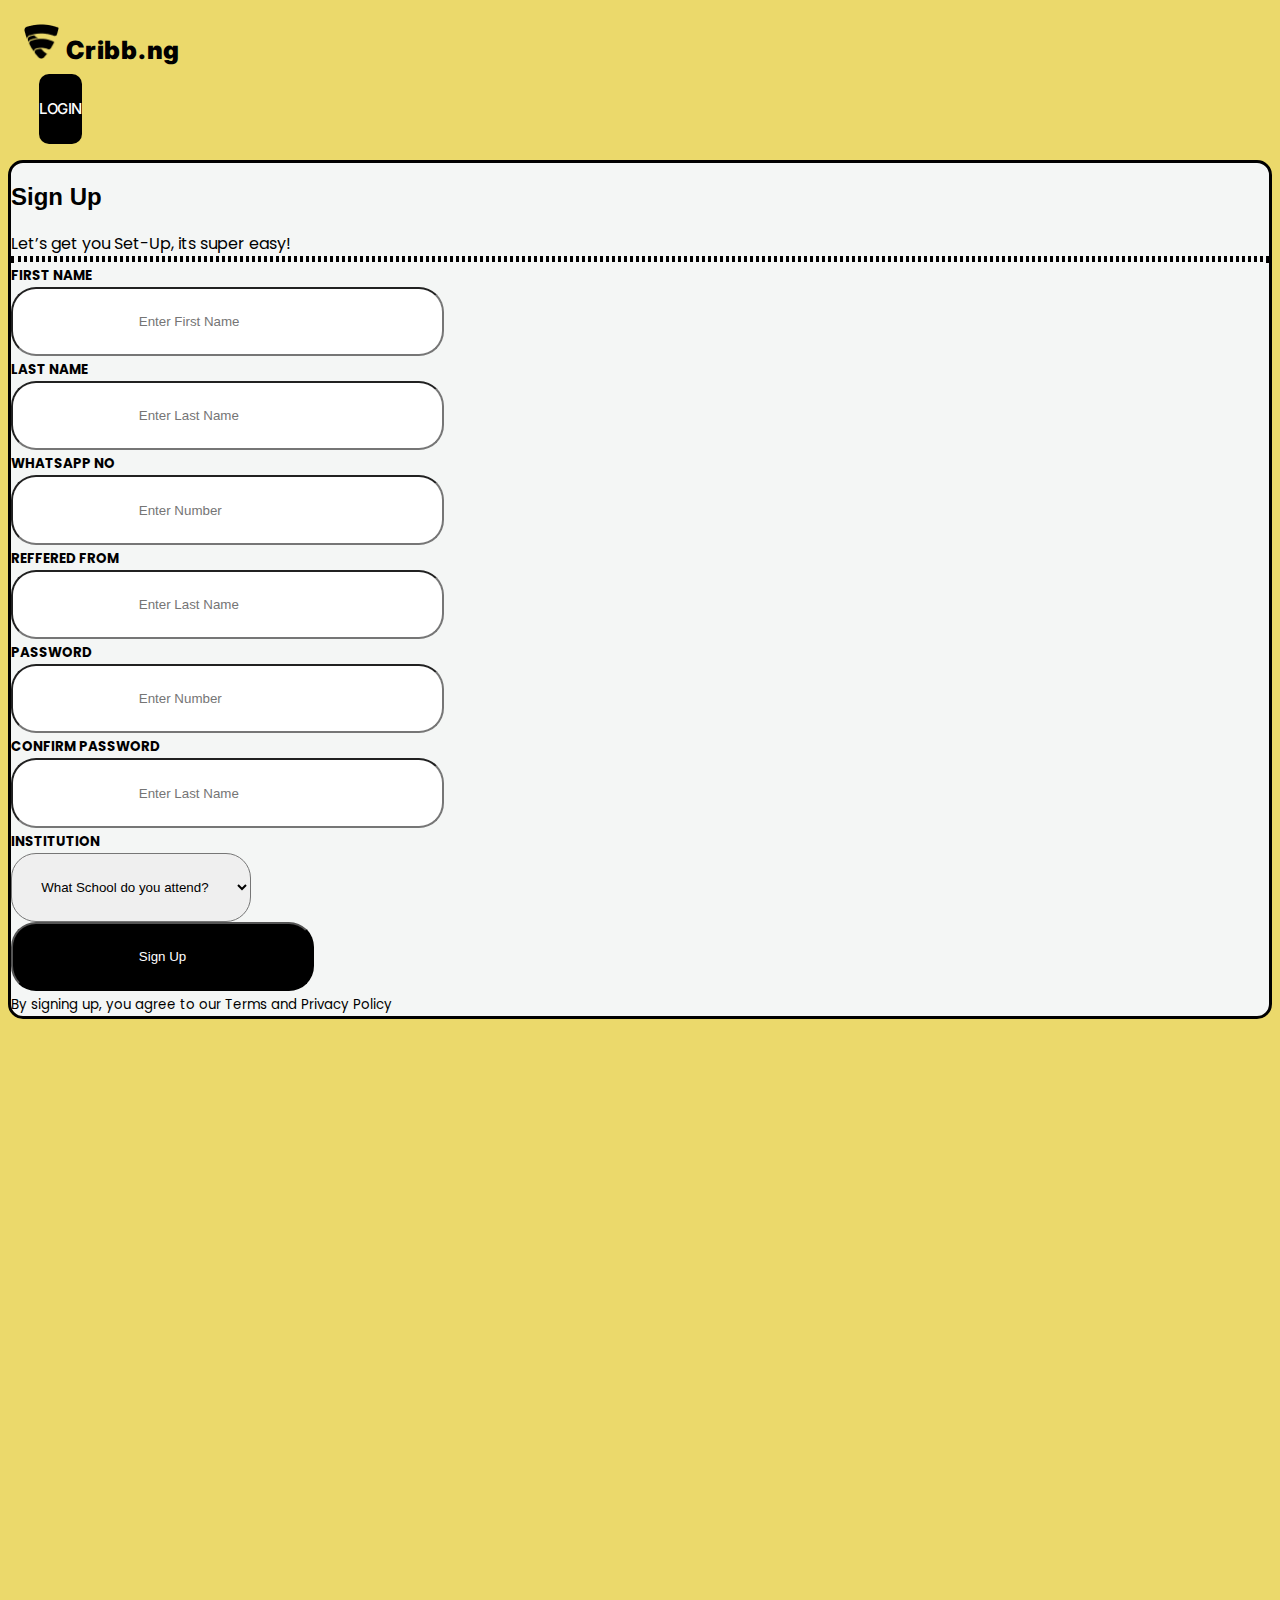
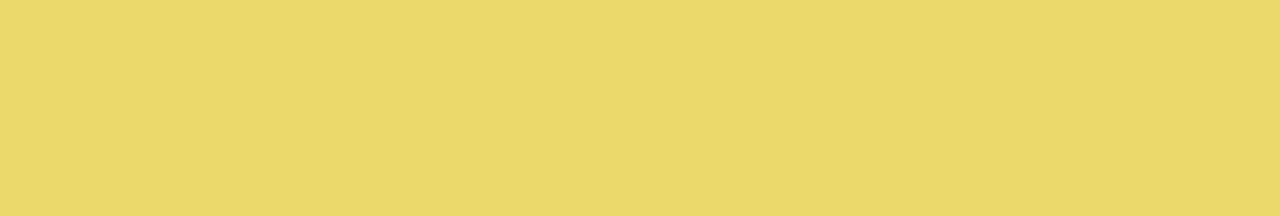
==== signup.html @ 554bae90 "Rename signup to signup.html" ====
<!doctype html>
<html lang="en">

<head>
    <!-- Required meta tags -->
    <meta charset="utf-8">
    <meta name="viewport" content="width=device-width, initial-scale=1, shrink-to-fit=no">
    <link rel="stylesheet" href="https://fonts.googleapis.com/css?family=Poppins|Montserrat">
    <link rel="stylesheet" href="fonts/icomoon/style.css">
    <link rel="stylesheet" href="css/owl.carousel.min.css">
    <!-- Bootstrap CSS -->
    <link href="https://cdn.jsdelivr.net/npm/bootstrap@5.3.2/dist/css/bootstrap.min.css" rel="stylesheet"
        integrity="sha384-T3c6CoIi6uLrA9TneNEoa7RxnatzjcDSCmG1MXxSR1GAsXEV/Dwwykc2MPK8M2HN" crossorigin="anonymous">
    <!-- Style -->
    <link rel="stylesheet" href="css/style.css">
    <link rel="stylesheet" href="css/home.css">
    <title>Cribb.ng - Sign Up</title>
</head>

<body style="background-color: #EBD96B; font-family: 'Poppins';">
    <div class="site-mobile-menu site-navbar-target">
        <div class="site-mobile-menu-header">
            <div class="site-mobile-menu-close mt-3">
                <span class="icon-close2 js-menu-toggle"></span>
            </div>
        </div>
        <div class="site-mobile-menu-body"></div>
    </div>
    <header class="site-navbar site-navbar-target bg-white" style="background-color: #EBD96B !important;" role="banner">
        <div class="container p-0">
            <div class="row align-items-center position-relative p-0">
                <div class="col-lg-2 text-center justify-content-center">
                    <div class="site-logo text-center justify-content-center">
                        <div class="text-center justify-content-center d-flex align-items-center text-center">
                            <image src="images/Vector.png" class="vector"></image>
                            <span class="cribb">Cribb.ng</span>
                        </div>
                    </div>
                    <div class="ml-auto toggle-button d-inline-block d-lg-none"><a href="#"
                            class="site-menu-toggle py-5 js-menu-toggle text-black"><span
                                class="icon-menu h3 text-black"></span></a>
                    </div>
                </div>
                <div class="col-lg-10 d-flex justify-content-end text-right ml-auto">
                    <nav class="site-navigation text-right mr-auto " role="navigation">
                        <ul class="site-menu main-menu js-clone-nav ml-auto d-none d-lg-block">
                            <li><a href="contact.html" class="nav-link py-1 px-4 shadow profile"
                                    style="font-size: 15px; border-radius: 10px; background-color: black; color: #FFFFFF !important;">LOGIN</a>
                            </li>
                        </ul>
                    </nav>
                </div>
            </div>
        </div>
    </header>

    <div class="container">
        <div class="row justify-content-center">
            <div class="col-lg-6 mt-2" style="background-color: #F4F6F5; border: 3px solid black; border-radius: 15px;">
                <div class="row mt-3 text-center">
                    <h2>Sign Up</h2>
                </div>
                <div class="row justify-content-center text-center mt-3">
                    Let’s get you Set-Up, its super easy!
                </div>
                <div class="row mx-5 mt-2 border-1" style="border-style: dotted;">
                    <span></span>
                </div>
                <form>
                    <div class="row d-flex justify-content-around text-left mt-4">
                        <div class="col-5 justify-content-start text-left">
                            <div class="row d-flex align-content-lg-start mx-4">
                                <small style="font-weight: bold;">FIRST NAME</small>
                            </div>
                            <div class="row justify-content-start text-left px-4"><input class=""
                                    style="border-radius: 25px; padding: 2% 10%;" placeholder="Enter First Name"></div>
                        </div>

                        <div class="col-5 justify-content-start text-left">
                            <div class="row d-flex align-content-lg-start mx-4">
                                <small style="font-weight: bold;">LAST NAME</small>
                            </div>
                            <div class="row justify-content-start text-left px-4"><input class=""
                                    style="border-radius: 25px; padding: 2% 10%;" placeholder="Enter Last Name"></div>
                        </div>
                    </div>
                    <div class="row d-flex justify-content-around text-left mt-4">
                        <div class="col-5 justify-content-start text-left">
                            <div class="row d-flex align-content-lg-start mx-4">
                                <small style="font-weight: bold;">WHATSAPP NO</small>
                            </div>
                            <div class="row justify-content-start text-left px-4"><input class=""
                                    style="border-radius: 25px; padding: 2% 10%;" placeholder="Enter Number"></div>
                        </div>

                        <div class="col-5 justify-content-start text-left">
                            <div class="row d-flex align-content-lg-start mx-4">
                                <small style="font-weight: bold;">REFFERED FROM</small>
                            </div>
                            <div class="row justify-content-start text-left px-4"><input class=""
                                    style="border-radius: 25px; padding: 2% 10%;" placeholder="Enter Last Name"></div>
                        </div>
                    </div>
                    <div class="row d-flex justify-content-around text-left mt-4">
                        <div class="col-5 justify-content-start text-left">
                            <div class="row d-flex align-content-lg-start mx-4">
                                <small style="font-weight: bold;">PASSWORD</small>
                            </div>
                            <div class="row justify-content-start text-left px-4"><input class=""
                                    style="border-radius: 25px; padding: 2% 10%;" placeholder="Enter Number"></div>
                        </div>

                        <div class="col-5 justify-content-start text-left">
                            <div class="row d-flex align-content-lg-start mx-4">
                                <small style="font-weight: bold;">CONFIRM PASSWORD</small>
                            </div>
                            <div class="row justify-content-start text-left px-4"><input class=""
                                    style="border-radius: 25px; padding: 2% 10%;" placeholder="Enter Last Name"></div>
                        </div>
                    </div>
                    <div class="row d-flex justify-content-around text-left mt-4">
                        <div class="col-11 justify-content-start text-left">
                            <div class="row d-flex align-content-lg-start mx-4">
                                <small style="font-weight: bold;">INSTITUTION</small>
                            </div>
                            <div class="row justify-content-start text-left px-4">
                                <select readonly style="border-radius: 25px; padding: 2%;">
                                    <option>What School do you attend?</option>
                                </select>
                            </div>
                        </div>
                    </div>
                    <div class="row d-flex justify-content-around text-left mt-4">
                        <div class="col-11 justify-content-start text-left">
                            <div class="row justify-content-start text-left px-4"><button class=""
                                    style="background-color: black; color:white; border-radius: 25px; padding: 2% 10%;"
                                    placeholder="Enter Number">Sign Up</button>
                            </div>
                        </div>
                    </div>
                </form>
                <div class="row justify-content-center text-center mt-3 mb-3">
                    <small>By signing up, you agree to our<span class="text-primary"> Terms and Privacy
                            Policy</span></small>
                </div>
            </div>
        </div>
    </div>
    <script src=" js/jquery-3.3.1.min.js"></script>
    <script src="js/popper.min.js"></script>
    <script src="https://cdn.jsdelivr.net/npm/bootstrap@5.3.2/dist/js/bootstrap.bundle.min.js"
        integrity="sha384-C6RzsynM9kWDrMNeT87bh95OGNyZPhcTNXj1NW7RuBCsyN/o0jlpcV8Qyq46cDfL"
        crossorigin="anonymous"></script>
    <script src="js/jquery.sticky.js"></script>
    <script src="js/main.js"></script>
</body>

</html>
---- css/style.css ----
body {
  font-family: "Quicksand", -apple-system, BlinkMacSystemFont, "Segoe UI", Roboto, "Helvetica Neue", Arial, "Noto Sans", sans-serif, "Apple Color Emoji", "Segoe UI Emoji", "Segoe UI Symbol", "Noto Color Emoji";
  background-color: #fff;
  height: 200vh;
  position: relative; }
  body:before {
    content: "";
    position: absolute;
    top: 0;
    left: 0;
    right: 0;
    bottom: 0;
    background: rgba(0, 0, 0, 0.5);
    -webkit-transition: .3s all ease;
    -o-transition: .3s all ease;
    transition: .3s all ease;
    opacity: 0;
    visibility: hidden;
    z-index: 1; }
  body.offcanvas-menu:before {
    opacity: 1;
    z-index: 1002;
    visibility: visible; }

.text-black {
  color: #000 !important; }

p {
  color: #b3b3b3;
  font-weight: 300; }

h1, h2, h3, h4, h5, h6,
.h1, .h2, .h3, .h4, .h5, .h6 {
  font-family: "Quicksand", -apple-system, BlinkMacSystemFont, "Segoe UI", Roboto, "Helvetica Neue", Arial, "Noto Sans", sans-serif, "Apple Color Emoji", "Segoe UI Emoji", "Segoe UI Symbol", "Noto Color Emoji"; }

a {
  -webkit-transition: .3s all ease;
  -o-transition: .3s all ease;
  transition: .3s all ease; }
  a, a:hover {
    text-decoration: none !important; }

.hero {
  height: 100vh;
  width: 100%;
  background-size: cover;
  background-position: center center;
  background-repeat: no-repeat; }

.site-navbar {
  margin-bottom: 0px;
  z-index: 1999;
  position: relative;
  top: 0;
  width: 100%;
  padding: 1rem; }
  .site-navbar .toggle-button {
    position: absolute;
    right: 0px; }
  .site-navbar .site-logo {
    margin: 0;
    padding: 0;
    font-size: 1.7rem; }
    .site-navbar .site-logo a {
      color: #89ba16;
      text-transform: lowercase; }
    @media (max-width: 991.98px) {
      .site-navbar .site-logo {
        float: left;
        position: relative; } }
  .site-navbar .site-navigation.border-bottom {
    border-bottom: 1px solid white !important; }
  .site-navbar .site-navigation .site-menu {
    margin: 0;
    padding: 0;
    margin-bottom: 0; }
    .site-navbar .site-navigation .site-menu .active {
      color: #89ba16 !important; }
    .site-navbar .site-navigation .site-menu a {
      text-decoration: none !important;
      display: inline-block; }
    .site-navbar .site-navigation .site-menu > li {
      display: inline-block; }
      .site-navbar .site-navigation .site-menu > li > a {
        margin-left: 15px;
        margin-right: 15px;
        padding: 20px 0px;
        color: #000 !important;
        display: inline-block;
        text-decoration: none !important; }
        .site-navbar .site-navigation .site-menu > li > a:hover {
          color: #89ba16; }
      .site-navbar .site-navigation .site-menu > li.active > a {
        color: #89ba16 !important; }
    .site-navbar .site-navigation .site-menu .has-children {
      position: relative; }
      .site-navbar .site-navigation .site-menu .has-children > a {
        position: relative;
        padding-right: 20px; }
        .site-navbar .site-navigation .site-menu .has-children > a:before {
          position: absolute;
          content: "\e313";
          font-size: 16px;
          top: 50%;
          right: 0;
          -webkit-transform: translateY(-50%);
          -ms-transform: translateY(-50%);
          transform: translateY(-50%);
          font-family: 'icomoon'; }
      .site-navbar .site-navigation .site-menu .has-children .dropdown {
        visibility: hidden;
        opacity: 0;
        top: 100%;
        position: absolute;
        text-align: left;
        border-top: 2px solid #89ba16;
        -webkit-box-shadow: 0 2px 10px -2px rgba(0, 0, 0, 0.1);
        box-shadow: 0 2px 10px -2px rgba(0, 0, 0, 0.1);
        padding: 0px 0;
        margin-top: 20px;
        margin-left: 0px;
        background: #fff;
        -webkit-transition: 0.2s 0s;
        -o-transition: 0.2s 0s;
        transition: 0.2s 0s; }
        .site-navbar .site-navigation .site-menu .has-children .dropdown.arrow-top {
          position: absolute; }
          .site-navbar .site-navigation .site-menu .has-children .dropdown.arrow-top:before {
            display: none;
            bottom: 100%;
            left: 20%;
            border: solid transparent;
            content: " ";
            height: 0;
            width: 0;
            position: absolute;
            pointer-events: none; }
          .site-navbar .site-navigation .site-menu .has-children .dropdown.arrow-top:before {
            border-color: rgba(136, 183, 213, 0);
            border-bottom-color: #fff;
            border-width: 10px;
            margin-left: -10px; }
        .site-navbar .site-navigation .site-menu .has-children .dropdown a {
          text-transform: none;
          letter-spacing: normal;
          -webkit-transition: 0s all;
          -o-transition: 0s all;
          transition: 0s all;
          color: #000 !important; }
          .site-navbar .site-navigation .site-menu .has-children .dropdown a.active {
            color: #89ba16 !important;
            background: #f8f9fa; }
        .site-navbar .site-navigation .site-menu .has-children .dropdown > li {
          list-style: none;
          padding: 0;
          margin: 0;
          min-width: 200px; }
          .site-navbar .site-navigation .site-menu .has-children .dropdown > li > a {
            padding: 9px 20px;
            display: block; }
            .site-navbar .site-navigation .site-menu .has-children .dropdown > li > a:hover {
              background: #f8f9fa;
              color: #ced4da; }
          .site-navbar .site-navigation .site-menu .has-children .dropdown > li.has-children > a:before {
            content: "\e315";
            right: 20px; }
          .site-navbar .site-navigation .site-menu .has-children .dropdown > li.has-children > .dropdown, .site-navbar .site-navigation .site-menu .has-children .dropdown > li.has-children > ul {
            left: 100%;
            top: 0; }
          .site-navbar .site-navigation .site-menu .has-children .dropdown > li.has-children:hover > a, .site-navbar .site-navigation .site-menu .has-children .dropdown > li.has-children:active > a, .site-navbar .site-navigation .site-menu .has-children .dropdown > li.has-children:focus > a {
            background: #f8f9fa;
            color: #ced4da; }
      .site-navbar .site-navigation .site-menu .has-children:hover > a, .site-navbar .site-navigation .site-menu .has-children:focus > a, .site-navbar .site-navigation .site-menu .has-children:active > a {
        color: #89ba16; }
      .site-navbar .site-navigation .site-menu .has-children:hover, .site-navbar .site-navigation .site-menu .has-children:focus, .site-navbar .site-navigation .site-menu .has-children:active {
        cursor: pointer; }
        .site-navbar .site-navigation .site-menu .has-children:hover > .dropdown, .site-navbar .site-navigation .site-menu .has-children:focus > .dropdown, .site-navbar .site-navigation .site-menu .has-children:active > .dropdown {
          -webkit-transition-delay: 0s;
          -o-transition-delay: 0s;
          transition-delay: 0s;
          margin-top: 0px;
          visibility: visible;
          opacity: 1; }

.site-mobile-menu {
  width: 300px;
  position: fixed;
  right: 0;
  z-index: 2000;
  padding-top: 20px;
  background: #fff;
  height: calc(100vh);
  -webkit-transform: translateX(110%);
  -ms-transform: translateX(110%);
  transform: translateX(110%);
  -webkit-box-shadow: -10px 0 20px -10px rgba(0, 0, 0, 0.1);
  box-shadow: -10px 0 20px -10px rgba(0, 0, 0, 0.1);
  -webkit-transition: .3s all ease-in-out;
  -o-transition: .3s all ease-in-out;
  transition: .3s all ease-in-out; }
  .offcanvas-menu .site-mobile-menu {
    -webkit-transform: translateX(0%);
    -ms-transform: translateX(0%);
    transform: translateX(0%); }
  .site-mobile-menu .site-mobile-menu-header {
    width: 100%;
    float: left;
    padding-left: 20px;
    padding-right: 20px; }
    .site-mobile-menu .site-mobile-menu-header .site-mobile-menu-close {
      float: right;
      margin-top: 8px; }
      .site-mobile-menu .site-mobile-menu-header .site-mobile-menu-close span {
        font-size: 30px;
        display: inline-block;
        padding-left: 10px;
        padding-right: 0px;
        line-height: 1;
        cursor: pointer;
        -webkit-transition: .3s all ease;
        -o-transition: .3s all ease;
        transition: .3s all ease; }
        .site-mobile-menu .site-mobile-menu-header .site-mobile-menu-close span:hover {
          color: #ced4da; }
    .site-mobile-menu .site-mobile-menu-header .site-mobile-menu-logo {
      float: left;
      margin-top: 10px;
      margin-left: 0px; }
      .site-mobile-menu .site-mobile-menu-header .site-mobile-menu-logo a {
        display: inline-block;
        text-transform: uppercase; }
        .site-mobile-menu .site-mobile-menu-header .site-mobile-menu-logo a img {
          max-width: 70px; }
        .site-mobile-menu .site-mobile-menu-header .site-mobile-menu-logo a:hover {
          text-decoration: none; }
  .site-mobile-menu .site-mobile-menu-body {
    overflow-y: scroll;
    -webkit-overflow-scrolling: touch;
    position: relative;
    padding: 0 20px 20px 20px;
    height: calc(100vh - 52px);
    padding-bottom: 150px; }
  .site-mobile-menu .site-nav-wrap {
    padding: 0;
    margin: 0;
    list-style: none;
    position: relative; }
    .site-mobile-menu .site-nav-wrap a {
      padding: 10px 20px;
      display: block;
      position: relative;
      color: #212529; }
      .site-mobile-menu .site-nav-wrap a:hover {
        color: #89ba16; }
    .site-mobile-menu .site-nav-wrap li {
      position: relative;
      display: block; }
      .site-mobile-menu .site-nav-wrap li .nav-link.active {
        color: #89ba16; }
      .site-mobile-menu .site-nav-wrap li.active > a {
        color: #89ba16; }
    .site-mobile-menu .site-nav-wrap .arrow-collapse {
      position: absolute;
      right: 0px;
      top: 10px;
      z-index: 20;
      width: 36px;
      height: 36px;
      text-align: center;
      cursor: pointer;
      border-radius: 50%; }
      .site-mobile-menu .site-nav-wrap .arrow-collapse:hover {
        background: #f8f9fa; }
      .site-mobile-menu .site-nav-wrap .arrow-collapse:before {
        font-size: 12px;
        z-index: 20;
        font-family: "icomoon";
        content: "\f078";
        position: absolute;
        top: 50%;
        left: 50%;
        -webkit-transform: translate(-50%, -50%) rotate(-180deg);
        -ms-transform: translate(-50%, -50%) rotate(-180deg);
        transform: translate(-50%, -50%) rotate(-180deg);
        -webkit-transition: .3s all ease;
        -o-transition: .3s all ease;
        transition: .3s all ease; }
      .site-mobile-menu .site-nav-wrap .arrow-collapse.collapsed:before {
        -webkit-transform: translate(-50%, -50%);
        -ms-transform: translate(-50%, -50%);
        transform: translate(-50%, -50%); }
    .site-mobile-menu .site-nav-wrap > li {
      display: block;
      position: relative;
      float: left;
      width: 100%; }
      .site-mobile-menu .site-nav-wrap > li > a {
        padding-left: 20px;
        font-size: 20px; }
      .site-mobile-menu .site-nav-wrap > li > ul {
        padding: 0;
        margin: 0;
        list-style: none; }
        .site-mobile-menu .site-nav-wrap > li > ul > li {
          display: block; }
          .site-mobile-menu .site-nav-wrap > li > ul > li > a {
            padding-left: 40px;
            font-size: 16px; }
          .site-mobile-menu .site-nav-wrap > li > ul > li > ul {
            padding: 0;
            margin: 0; }
            .site-mobile-menu .site-nav-wrap > li > ul > li > ul > li {
              display: block; }
              .site-mobile-menu .site-nav-wrap > li > ul > li > ul > li > a {
                font-size: 16px;
                padding-left: 60px; }
    .site-mobile-menu .site-nav-wrap[data-class="social"] {
      float: left;
      width: 100%;
      margin-top: 30px;
      padding-bottom: 5em; }
      .site-mobile-menu .site-nav-wrap[data-class="social"] > li {
        width: auto; }
        .site-mobile-menu .site-nav-wrap[data-class="social"] > li:first-child a {
          padding-left: 15px !important; }

.sticky-wrapper {
  position: relative;
  z-index: 100;
  width: 100%;
  position: relative;
  top: 0; }
  .sticky-wrapper .site-navbar {
    -webkit-transition: .3s all ease;
    -o-transition: .3s all ease;
    transition: .3s all ease; }
  .sticky-wrapper .site-navbar {
    background: #fff; }
    .sticky-wrapper .site-navbar ul li a {
      color: rgba(0, 0, 0, 0.7) !important; }
      .sticky-wrapper .site-navbar ul li a.active {
        color: #000 !important; }
  .sticky-wrapper.is-sticky .site-navbar {
    background: #fff;
    -webkit-box-shadow: 4px 0 20px -5px rgba(0, 0, 0, 0.2);
    box-shadow: 4px 0 20px -5px rgba(0, 0, 0, 0.2); }
    .sticky-wrapper.is-sticky .site-navbar .site-logo a {
      color: #89ba16; }
    .sticky-wrapper.is-sticky .site-navbar ul li a {
      color: #000 !important; }
      .sticky-wrapper.is-sticky .site-navbar ul li a.active {
        color: #89ba16 !important; }
  .sticky-wrapper .shrink {
    padding-top: 0px !important;
    padding-bottom: 0px !important; }
    @media (max-width: 991.98px) {
      .sticky-wrapper .shrink {
        padding-top: 30px !important;
        padding-bottom: 30px !important; } }

        
.button-85 {
  padding: 0.6em 2em;
  border: none;
  outline: none;
  color: rgb(255, 255, 255);
  background: rgb(255,188,0);
background: linear-gradient(90deg, rgba(255,188,0,1) 0%, rgba(0,0,0,1) 100%);
  cursor: pointer;
  position: relative;
  z-index: 0;
  border-radius: 10px;
  user-select: none;
  -webkit-user-select: none;
  touch-action: manipulation;
}

.button-85:before {
  content: "";
  background: linear-gradient(
    45deg,
    #ff0000,
    #ff7300,
    #fffb00,
    #ff0000
  );
  position: absolute;
  top: -2px;
  left: -2px;
  background-size: 400%;
  z-index: -1;
  filter: blur(5px);
  -webkit-filter: blur(5px);
  width: calc(100% + 4px);
  height: calc(100% + 4px);
  animation: glowing-button-85 20s linear infinite;
  transition: opacity 0.3s ease-in-out;
  border-radius: 10px;
}

@keyframes glowing-button-85 {
  0% {
    background-position: 0 0;
  }
  50% {
    background-position: 400% 0;
  }
  100% {
    background-position: 0 0;
  }
}

.button-85:after {
  z-index: -1;
  content: "";
  position: absolute;
  width: 100%;
  height: 100%;
  background: rgb(255,188,0);
  background: linear-gradient(90deg, rgba(255,188,0,1) 0%, rgba(0,0,0,1) 100%);
  left: 0;
  top: 0;
  border-radius: 10px;
}
---- css/home.css ----
@import url('https://fonts.googleapis.com/css2?family=Barlow:wght@100;300&family=Gabarito:wght@900&family=Inter:wght@300&family=Montserrat+Alternates:wght@500&family=PT+Sans+Narrow&display=swap');

.banner{
width: Fill (1,440px) ;
height: Fixed (75px) ;
padding: 0px, 20px, 8px, 20px ;
border: 4px solid black;
}

.roomate{
    font-family: 'Inter', sans-serif;
    font-size: 14px;
    font-weight: 600;
    line-height: 26px;
    letter-spacing: 0.1599999964237213px;
    text-align: center;
    }

.about{
    font-family: 'Inter', sans-serif;
font-size: 14px;
font-weight: 400;
line-height: 26px;
letter-spacing: 0.1599999964237213px;
text-align: center;

}

.vector{
    width: 35px;
height: 35px;
top: 19.5px;
left: 622.5px;

}

.cribb{
font-family: 'Inter', sans-serif;
font-size: 25px;
font-weight: 900;
line-height: 48px;
letter-spacing: 0.03em;
text-align: left;
color: black;
}

.profile{
    font-family: 'Inter', sans-serif;
font-size: 14px;
font-weight: 500;
line-height: 30px;
letter-spacing: -0.03em;
text-align: center;

}






.heading3{
font-family: 'Montserrat Alternates', sans-serif;
font-size: 36px;
font-weight: 600;
line-height: 44px;
letter-spacing: -0.05em;
text-align: center;
}

.connect{
     font-family: 'Inter', sans-serif;
    font-size: 70px;
    font-weight: 800;
    line-height: 80px;
    letter-spacing: 0.20000000298023224px;
    text-align: center; 
    text-align: center;
    }

  .inside{
    height: 100%;
  width: 100%;
    object-fit: contain;
  }
  
  .sec4{
    border: 1.5px solid black; border-radius: 10px;
  }

  .flyer{
    position: absolute; right: 0;
                left: 20%;
                top: 28%;
                bottom: 0;
                margin: auto;
  }
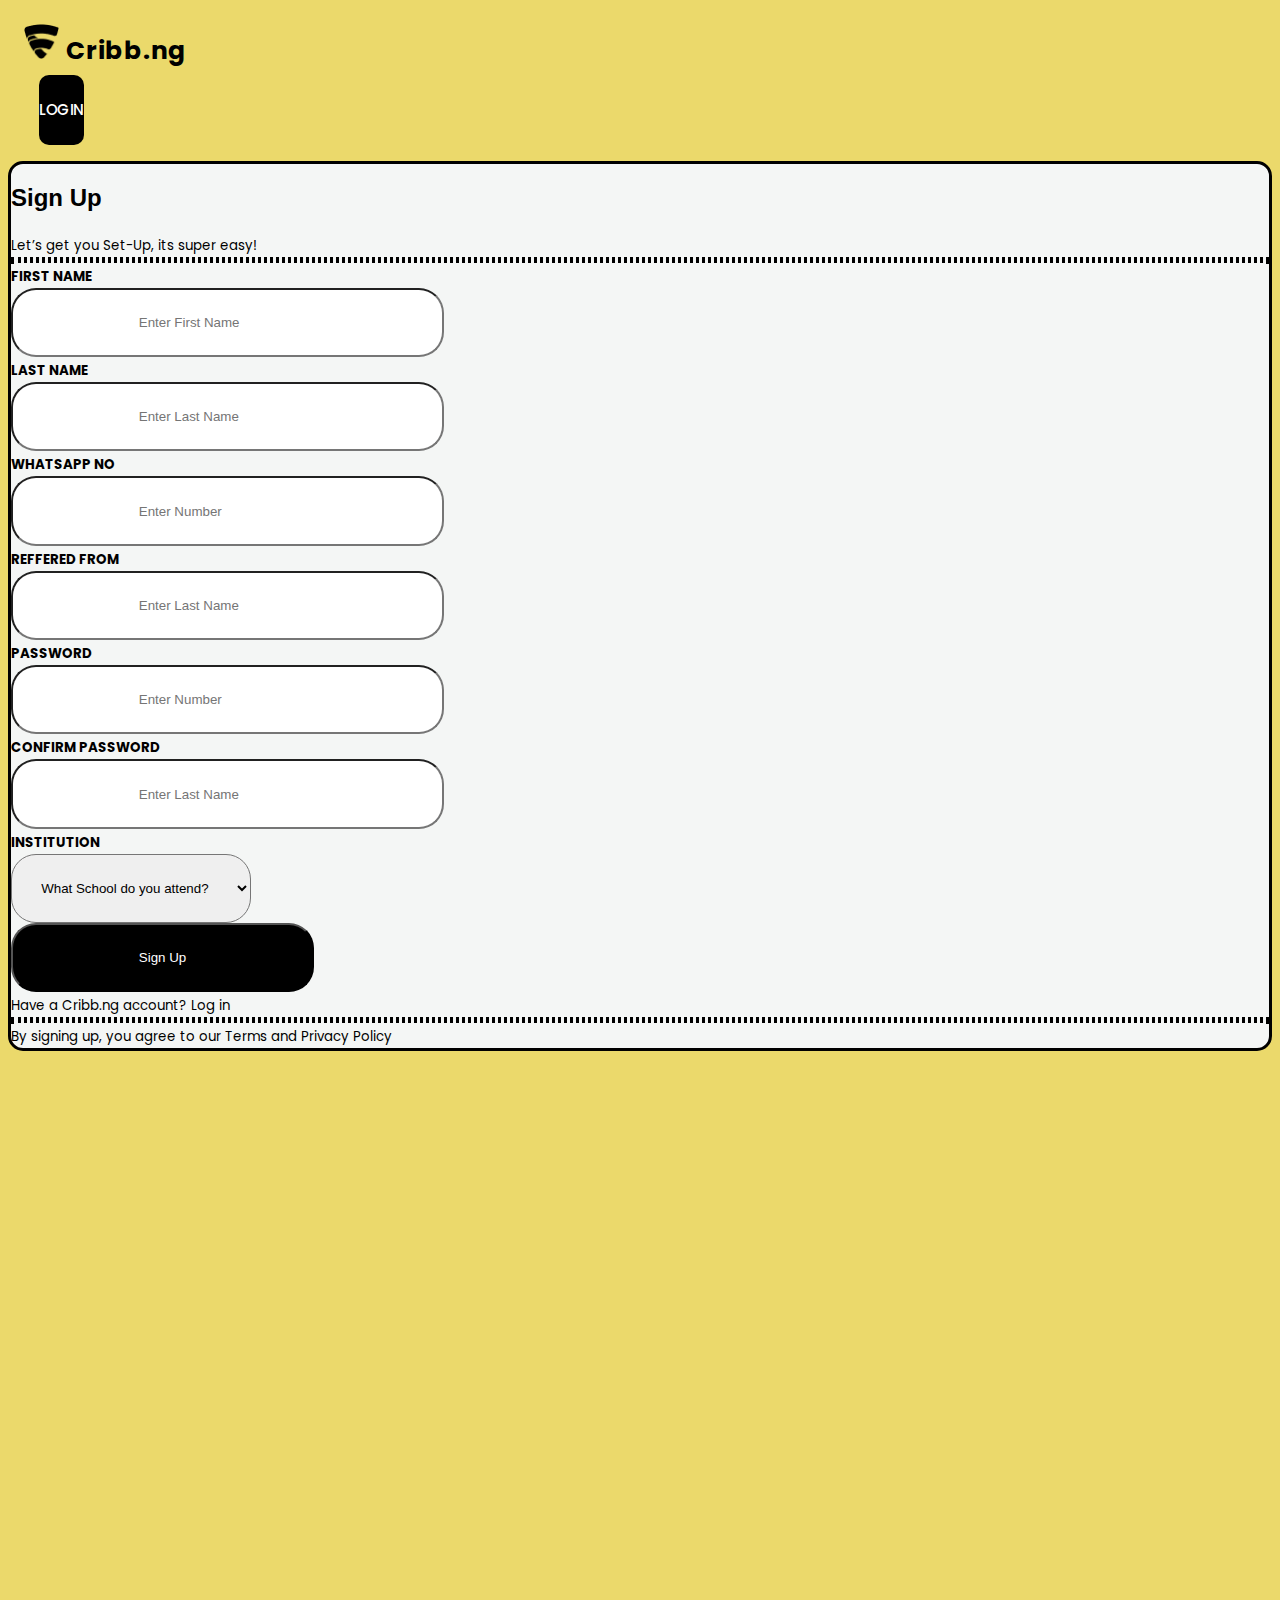
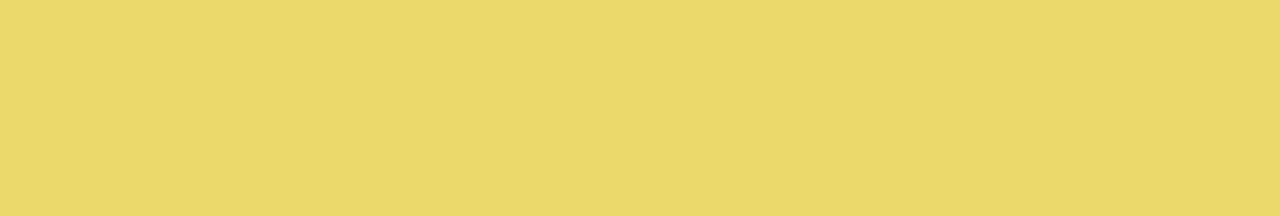
==== commit 045cc7e3: "Add files via upload" ====
--- a/signup.html
+++ b/signup.html
@@ -1,158 +1,165 @@
-<!doctype html>
-<html lang="en">
-
-<head>
-    <!-- Required meta tags -->
-    <meta charset="utf-8">
-    <meta name="viewport" content="width=device-width, initial-scale=1, shrink-to-fit=no">
-    <link rel="stylesheet" href="https://fonts.googleapis.com/css?family=Poppins|Montserrat">
-    <link rel="stylesheet" href="fonts/icomoon/style.css">
-    <link rel="stylesheet" href="css/owl.carousel.min.css">
-    <!-- Bootstrap CSS -->
-    <link href="https://cdn.jsdelivr.net/npm/bootstrap@5.3.2/dist/css/bootstrap.min.css" rel="stylesheet"
-        integrity="sha384-T3c6CoIi6uLrA9TneNEoa7RxnatzjcDSCmG1MXxSR1GAsXEV/Dwwykc2MPK8M2HN" crossorigin="anonymous">
-    <!-- Style -->
-    <link rel="stylesheet" href="css/style.css">
-    <link rel="stylesheet" href="css/home.css">
-    <title>Cribb.ng - Sign Up</title>
-</head>
-
-<body style="background-color: #EBD96B; font-family: 'Poppins';">
-    <div class="site-mobile-menu site-navbar-target">
-        <div class="site-mobile-menu-header">
-            <div class="site-mobile-menu-close mt-3">
-                <span class="icon-close2 js-menu-toggle"></span>
-            </div>
-        </div>
-        <div class="site-mobile-menu-body"></div>
-    </div>
-    <header class="site-navbar site-navbar-target bg-white" style="background-color: #EBD96B !important;" role="banner">
-        <div class="container p-0">
-            <div class="row align-items-center position-relative p-0">
-                <div class="col-lg-2 text-center justify-content-center">
-                    <div class="site-logo text-center justify-content-center">
-                        <div class="text-center justify-content-center d-flex align-items-center text-center">
-                            <image src="images/Vector.png" class="vector"></image>
-                            <span class="cribb">Cribb.ng</span>
-                        </div>
-                    </div>
-                    <div class="ml-auto toggle-button d-inline-block d-lg-none"><a href="#"
-                            class="site-menu-toggle py-5 js-menu-toggle text-black"><span
-                                class="icon-menu h3 text-black"></span></a>
-                    </div>
-                </div>
-                <div class="col-lg-10 d-flex justify-content-end text-right ml-auto">
-                    <nav class="site-navigation text-right mr-auto " role="navigation">
-                        <ul class="site-menu main-menu js-clone-nav ml-auto d-none d-lg-block">
-                            <li><a href="contact.html" class="nav-link py-1 px-4 shadow profile"
-                                    style="font-size: 15px; border-radius: 10px; background-color: black; color: #FFFFFF !important;">LOGIN</a>
-                            </li>
-                        </ul>
-                    </nav>
-                </div>
-            </div>
-        </div>
-    </header>
-
-    <div class="container">
-        <div class="row justify-content-center">
-            <div class="col-lg-6 mt-2" style="background-color: #F4F6F5; border: 3px solid black; border-radius: 15px;">
-                <div class="row mt-3 text-center">
-                    <h2>Sign Up</h2>
-                </div>
-                <div class="row justify-content-center text-center mt-3">
-                    Let’s get you Set-Up, its super easy!
-                </div>
-                <div class="row mx-5 mt-2 border-1" style="border-style: dotted;">
-                    <span></span>
-                </div>
-                <form>
-                    <div class="row d-flex justify-content-around text-left mt-4">
-                        <div class="col-5 justify-content-start text-left">
-                            <div class="row d-flex align-content-lg-start mx-4">
-                                <small style="font-weight: bold;">FIRST NAME</small>
-                            </div>
-                            <div class="row justify-content-start text-left px-4"><input class=""
-                                    style="border-radius: 25px; padding: 2% 10%;" placeholder="Enter First Name"></div>
-                        </div>
-
-                        <div class="col-5 justify-content-start text-left">
-                            <div class="row d-flex align-content-lg-start mx-4">
-                                <small style="font-weight: bold;">LAST NAME</small>
-                            </div>
-                            <div class="row justify-content-start text-left px-4"><input class=""
-                                    style="border-radius: 25px; padding: 2% 10%;" placeholder="Enter Last Name"></div>
-                        </div>
-                    </div>
-                    <div class="row d-flex justify-content-around text-left mt-4">
-                        <div class="col-5 justify-content-start text-left">
-                            <div class="row d-flex align-content-lg-start mx-4">
-                                <small style="font-weight: bold;">WHATSAPP NO</small>
-                            </div>
-                            <div class="row justify-content-start text-left px-4"><input class=""
-                                    style="border-radius: 25px; padding: 2% 10%;" placeholder="Enter Number"></div>
-                        </div>
-
-                        <div class="col-5 justify-content-start text-left">
-                            <div class="row d-flex align-content-lg-start mx-4">
-                                <small style="font-weight: bold;">REFFERED FROM</small>
-                            </div>
-                            <div class="row justify-content-start text-left px-4"><input class=""
-                                    style="border-radius: 25px; padding: 2% 10%;" placeholder="Enter Last Name"></div>
-                        </div>
-                    </div>
-                    <div class="row d-flex justify-content-around text-left mt-4">
-                        <div class="col-5 justify-content-start text-left">
-                            <div class="row d-flex align-content-lg-start mx-4">
-                                <small style="font-weight: bold;">PASSWORD</small>
-                            </div>
-                            <div class="row justify-content-start text-left px-4"><input class=""
-                                    style="border-radius: 25px; padding: 2% 10%;" placeholder="Enter Number"></div>
-                        </div>
-
-                        <div class="col-5 justify-content-start text-left">
-                            <div class="row d-flex align-content-lg-start mx-4">
-                                <small style="font-weight: bold;">CONFIRM PASSWORD</small>
-                            </div>
-                            <div class="row justify-content-start text-left px-4"><input class=""
-                                    style="border-radius: 25px; padding: 2% 10%;" placeholder="Enter Last Name"></div>
-                        </div>
-                    </div>
-                    <div class="row d-flex justify-content-around text-left mt-4">
-                        <div class="col-11 justify-content-start text-left">
-                            <div class="row d-flex align-content-lg-start mx-4">
-                                <small style="font-weight: bold;">INSTITUTION</small>
-                            </div>
-                            <div class="row justify-content-start text-left px-4">
-                                <select readonly style="border-radius: 25px; padding: 2%;">
-                                    <option>What School do you attend?</option>
-                                </select>
-                            </div>
-                        </div>
-                    </div>
-                    <div class="row d-flex justify-content-around text-left mt-4">
-                        <div class="col-11 justify-content-start text-left">
-                            <div class="row justify-content-start text-left px-4"><button class=""
-                                    style="background-color: black; color:white; border-radius: 25px; padding: 2% 10%;"
-                                    placeholder="Enter Number">Sign Up</button>
-                            </div>
-                        </div>
-                    </div>
-                </form>
-                <div class="row justify-content-center text-center mt-3 mb-3">
-                    <small>By signing up, you agree to our<span class="text-primary"> Terms and Privacy
-                            Policy</span></small>
-                </div>
-            </div>
-        </div>
-    </div>
-    <script src=" js/jquery-3.3.1.min.js"></script>
-    <script src="js/popper.min.js"></script>
-    <script src="https://cdn.jsdelivr.net/npm/bootstrap@5.3.2/dist/js/bootstrap.bundle.min.js"
-        integrity="sha384-C6RzsynM9kWDrMNeT87bh95OGNyZPhcTNXj1NW7RuBCsyN/o0jlpcV8Qyq46cDfL"
-        crossorigin="anonymous"></script>
-    <script src="js/jquery.sticky.js"></script>
-    <script src="js/main.js"></script>
-</body>
-
-</html>
+<!doctype html>
+<html lang="en">
+
+<head>
+    <!-- Required meta tags -->
+    <meta charset="utf-8">
+    <meta name="viewport" content="width=device-width, initial-scale=1, shrink-to-fit=no">
+    <link rel="stylesheet" href="https://fonts.googleapis.com/css?family=Poppins|Montserrat">
+    <link rel="stylesheet" href="fonts/icomoon/style.css">
+    <link rel="stylesheet" href="css/owl.carousel.min.css">
+    <!-- Bootstrap CSS -->
+    <link href="https://cdn.jsdelivr.net/npm/bootstrap@5.3.2/dist/css/bootstrap.min.css" rel="stylesheet"
+        integrity="sha384-T3c6CoIi6uLrA9TneNEoa7RxnatzjcDSCmG1MXxSR1GAsXEV/Dwwykc2MPK8M2HN" crossorigin="anonymous">
+    <!-- Style -->
+    <link rel="stylesheet" href="css/style.css">
+    <link rel="stylesheet" href="css/home.css">
+    <title>Cribb.ng - Sign Up</title>
+</head>
+
+<body style="background-color: #EBD96B; font-family: 'Poppins';">
+    <div class="site-mobile-menu site-navbar-target">
+        <div class="site-mobile-menu-header">
+            <div class="site-mobile-menu-close mt-3">
+                <span class="icon-close2 js-menu-toggle"></span>
+            </div>
+        </div>
+        <div class="site-mobile-menu-body"></div>
+    </div>
+    <header class="site-navbar site-navbar-target bg-white" style="background-color: #EBD96B !important;" role="banner">
+        <div class="container p-0">
+            <div class="row align-items-center position-relative p-0">
+                <div class="col-lg-2 text-center justify-content-center">
+                    <div class="site-logo text-center justify-content-center">
+                        <div class="text-center justify-content-center d-flex align-items-center text-center">
+                            <image src="images/Vector.png" class="vector"></image>
+                            <span class="cribb">Cribb.ng</span>
+                        </div>
+                    </div>
+                    <div class="ml-auto toggle-button d-inline-block d-lg-none"><a href="#"
+                            class="site-menu-toggle py-5 js-menu-toggle text-black"><span
+                                class="icon-menu h3 text-black"></span></a>
+                    </div>
+                </div>
+                <div class="col-lg-10 d-flex justify-content-end text-right ml-auto">
+                    <nav class="site-navigation text-right mr-auto " role="navigation">
+                        <ul class="site-menu main-menu js-clone-nav ml-auto d-none d-lg-block">
+                            <li><a href="contact.html" class="nav-link py-1 px-4 shadow profile"
+                                    style="font-size: 15px; border-radius: 10px; background-color: black; color: #FFFFFF !important;">LOGIN</a>
+                            </li>
+                        </ul>
+                    </nav>
+                </div>
+            </div>
+        </div>
+    </header>
+
+    <div class="container">
+        <div class="row justify-content-center">
+            <div class="col-lg-6 mt-2" style="background-color: #F4F6F5; border: 3px solid black; border-radius: 15px;">
+                <div class="row mt-3 text-center">
+                    <h2>Sign Up</h2>
+                </div>
+                <div class="row justify-content-center text-center mt-3">
+                    <small>Let’s get you Set-Up, its super easy!</small>
+                </div>
+                <div class="row mx-5 mt-2 border-1" style="border-style: dotted;">
+                    <span></span>
+                </div>
+                <form>
+                    <div class="row d-flex justify-content-around text-left mt-4">
+                        <div class="col-5 justify-content-start text-left">
+                            <div class="row d-flex align-content-lg-start mx-4">
+                                <small style="font-weight: bold;">FIRST NAME</small>
+                            </div>
+                            <div class="row justify-content-start text-left px-4"><input class=""
+                                    style="border-radius: 25px; padding: 2% 10%;" placeholder="Enter First Name"></div>
+                        </div>
+
+                        <div class="col-5 justify-content-start text-left">
+                            <div class="row d-flex align-content-lg-start mx-4">
+                                <small style="font-weight: bold;">LAST NAME</small>
+                            </div>
+                            <div class="row justify-content-start text-left px-4"><input class=""
+                                    style="border-radius: 25px; padding: 2% 10%;" placeholder="Enter Last Name"></div>
+                        </div>
+                    </div>
+                    <div class="row d-flex justify-content-around text-left mt-4">
+                        <div class="col-5 justify-content-start text-left">
+                            <div class="row d-flex align-content-lg-start mx-4">
+                                <small style="font-weight: bold;">WHATSAPP NO</small>
+                            </div>
+                            <div class="row justify-content-start text-left px-4"><input class=""
+                                    style="border-radius: 25px; padding: 2% 10%;" placeholder="Enter Number"></div>
+                        </div>
+
+                        <div class="col-5 justify-content-start text-left">
+                            <div class="row d-flex align-content-lg-start mx-4">
+                                <small style="font-weight: bold;">REFFERED FROM</small>
+                            </div>
+                            <div class="row justify-content-start text-left px-4"><input class=""
+                                    style="border-radius: 25px; padding: 2% 10%;" placeholder="Enter Last Name"></div>
+                        </div>
+                    </div>
+                    <div class="row d-flex justify-content-around text-left mt-4">
+                        <div class="col-5 justify-content-start text-left">
+                            <div class="row d-flex align-content-lg-start mx-4">
+                                <small style="font-weight: bold;">PASSWORD</small>
+                            </div>
+                            <div class="row justify-content-start text-left px-4"><input class=""
+                                    style="border-radius: 25px; padding: 2% 10%;" placeholder="Enter Number"></div>
+                        </div>
+
+                        <div class="col-5 justify-content-start text-left">
+                            <div class="row d-flex align-content-lg-start mx-4">
+                                <small style="font-weight: bold;">CONFIRM PASSWORD</small>
+                            </div>
+                            <div class="row justify-content-start text-left px-4"><input class=""
+                                    style="border-radius: 25px; padding: 2% 10%;" placeholder="Enter Last Name"></div>
+                        </div>
+                    </div>
+                    <div class="row d-flex justify-content-around text-left mt-4">
+                        <div class="col-11 justify-content-start text-left">
+                            <div class="row d-flex align-content-lg-start mx-4">
+                                <small style="font-weight: bold;">INSTITUTION</small>
+                            </div>
+                            <div class="row justify-content-start text-left px-4">
+                                <select readonly style="border-radius: 25px; padding: 2%;">
+                                    <option>What School do you attend?</option>
+                                </select>
+                            </div>
+                        </div>
+                    </div>
+                    <div class="row d-flex justify-content-around text-left mt-4">
+                        <div class="col-11 justify-content-start text-left">
+                            <div class="row justify-content-start text-left px-4"><button class=""
+                                    style="background-color: black; color:white; border-radius: 25px; padding: 2% 10%;"
+                                    placeholder="Enter Number">Sign Up</button>
+
+                            </div>
+                        </div>
+                    </div>
+                </form>
+                <div class="row justify-content-center text-center mt-3 mb-3">
+                    <small>Have a Cribb.ng account?<span class="text-primary"> Log in</span></small>
+                </div>
+                <div class="row mx-5 mt-2 border-1" style="border-style: dotted;">
+                    <span></span>
+                </div>
+                <div class="row justify-content-center text-center mt-3 mb-3">
+                    <small>By signing up, you agree to our<span class="text-primary"> Terms and Privacy
+                            Policy</span></small>
+                </div>
+            </div>
+        </div>
+    </div>
+    <script src=" js/jquery-3.3.1.min.js"></script>
+    <script src="js/popper.min.js"></script>
+    <script src="https://cdn.jsdelivr.net/npm/bootstrap@5.3.2/dist/js/bootstrap.bundle.min.js"
+        integrity="sha384-C6RzsynM9kWDrMNeT87bh95OGNyZPhcTNXj1NW7RuBCsyN/o0jlpcV8Qyq46cDfL"
+        crossorigin="anonymous"></script>
+    <script src="js/jquery.sticky.js"></script>
+    <script src="js/main.js"></script>
+</body>
+
+</html>--- a/css/home.css
+++ b/css/home.css
@@ -1,99 +1,143 @@
-
- 
-@import url('https://fonts.googleapis.com/css2?family=Barlow:wght@100;300&family=Gabarito:wght@900&family=Inter:wght@300&family=Montserrat+Alternates:wght@500&family=PT+Sans+Narrow&display=swap');
-
-.banner{
-width: Fill (1,440px) ;
-height: Fixed (75px) ;
-padding: 0px, 20px, 8px, 20px ;
-border: 4px solid black;
-}
-
-.roomate{
-    font-family: 'Inter', sans-serif;
-    font-size: 14px;
-    font-weight: 600;
-    line-height: 26px;
-    letter-spacing: 0.1599999964237213px;
-    text-align: center;
-    }
-
-.about{
-    font-family: 'Inter', sans-serif;
-font-size: 14px;
-font-weight: 400;
-line-height: 26px;
-letter-spacing: 0.1599999964237213px;
-text-align: center;
-
-}
-
-.vector{
-    width: 35px;
-height: 35px;
-top: 19.5px;
-left: 622.5px;
-
-}
-
-.cribb{
-font-family: 'Inter', sans-serif;
-font-size: 25px;
-font-weight: 900;
-line-height: 48px;
-letter-spacing: 0.03em;
-text-align: left;
-color: black;
-}
-
-.profile{
-    font-family: 'Inter', sans-serif;
-font-size: 14px;
-font-weight: 500;
-line-height: 30px;
-letter-spacing: -0.03em;
-text-align: center;
-
-}
-
-
-
-
-
-
-.heading3{
-font-family: 'Montserrat Alternates', sans-serif;
-font-size: 36px;
-font-weight: 600;
-line-height: 44px;
-letter-spacing: -0.05em;
-text-align: center;
-}
-
-.connect{
-     font-family: 'Inter', sans-serif;
-    font-size: 70px;
-    font-weight: 800;
-    line-height: 80px;
-    letter-spacing: 0.20000000298023224px;
-    text-align: center; 
-    text-align: center;
-    }
-
-  .inside{
-    height: 100%;
-  width: 100%;
-    object-fit: contain;
-  }
-  
-  .sec4{
-    border: 1.5px solid black; border-radius: 10px;
-  }
-
-  .flyer{
-    position: absolute; right: 0;
-                left: 20%;
-                top: 28%;
-                bottom: 0;
-                margin: auto;
-  }
+
+
+
+.banner{
+width: Fill (1,440px) ;
+height: Fixed (75px) ;
+padding: 0px, 20px, 8px, 20px ;
+border: 4px solid black;
+}
+
+.roomate{
+    font-family: 'Poppins';
+    font-size: 14px;
+    font-weight: 600;
+    line-height: 26px;
+    letter-spacing: 0.1599999964237213px;
+    text-align: center;
+    }
+
+.about{
+    font-family: 'Poppins';
+font-size: 14px;
+font-weight: 400;
+line-height: 26px;
+letter-spacing: 0.1599999964237213px;
+text-align: center;
+
+}
+
+.vector{
+    width: 35px;
+height: 35px;
+top: 19.5px;
+left: 622.5px;
+
+}
+
+.cribb{
+font-family: 'Poppins';
+font-size: 25px;
+font-weight: bolder;
+line-height: 48px;
+letter-spacing: 0.03em;
+text-align: left;
+color: black;
+}
+
+.profile{
+    font-family: 'Poppins';
+font-size: 25px;
+font-weight: 500;
+line-height: 30px;
+letter-spacing: -0.03em;
+text-align: center;
+
+}
+
+
+
+.heading3{
+font-family: 'Montserrat';
+font-size: 36px;
+font-weight: 600;
+line-height: 44px;
+letter-spacing: -0.05em;
+text-align: center;
+}
+
+.connect{
+  font-family: 'Poppins';
+    font-weight: 900;
+    font-size: 70px;
+    line-height: 80px;
+    text-align: center; 
+    text-align: center;
+    }
+
+  .inside{
+    height: 100%;
+  width: 100%;
+    object-fit: contain;
+  }
+  
+  .sec4{
+    border: 1.5px solid black; border-radius: 10px;
+  }
+
+  .flyer{
+    position: absolute; right: 0;
+                left: 20%;
+                top: 28%;
+                bottom: 0;
+                margin: auto;
+  }
+
+  .otp-field {
+    flex-direction: row;
+    column-gap: 10px;
+    display: flex;
+    align-items: center;
+    justify-content: center;
+  }
+  
+  .otp-field input {
+    height: 45px;
+    width: 42px;
+    border-radius: 6px;
+    outline: none;
+    font-size: 1.125rem;
+    text-align: center;
+    border: 1px solid #ddd;
+  }
+  .otp-field input:focus {
+    box-shadow: 0 1px 0 rgba(0, 0, 0, 0.1);
+  }
+  .otp-field input::-webkit-inner-spin-button,
+  .otp-field input::-webkit-outer-spin-button {
+    display: none;
+  }
+  
+  .resend {
+    font-size: 12px;
+  }
+  
+  /* HIDE RADIO */
+[type=radio] { 
+  position: absolute;
+  opacity: 0;
+  width: 0;
+  height: 0;
+}
+
+/* IMAGE STYLES */
+[type=radio] + img {
+  cursor: pointer;
+  background-color: rgb(253, 253, 253);
+
+}
+
+/* CHECKED STYLES */
+[type=radio]:checked + img {
+  background-color: rgb(241, 160, 29);
+}